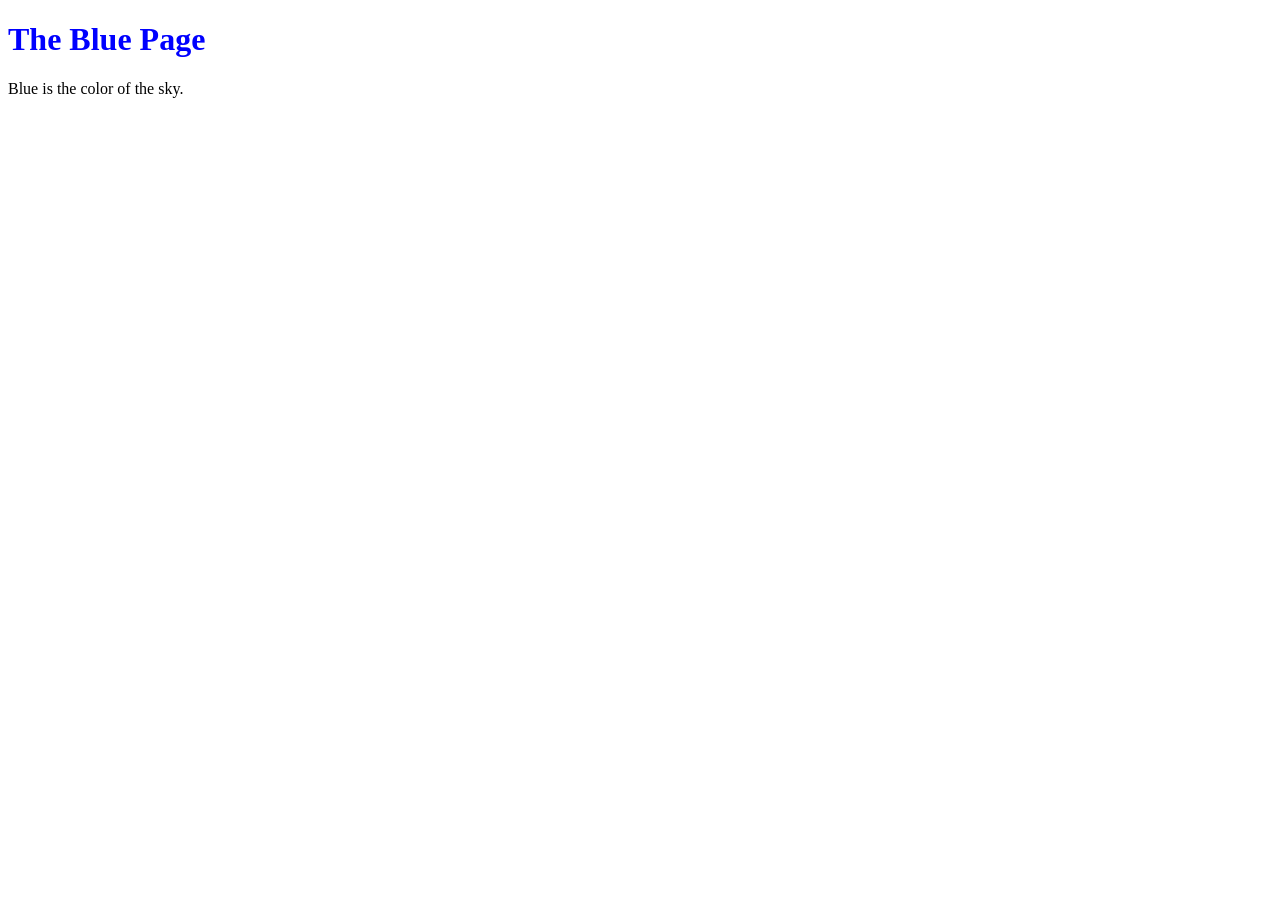
==== blue.html @ 0d78ab5a "Create orange and blue pages" ====
<!DOCTYPE html>
<html lang="en">
<head>
   <meta charset="UTF-8">
   <title>The Orange Page</title>
</head>
<body>
 <h1 style="color: #00F">The Blue Page</h1>
 <p>Blue is the color of the sky.</p>
</body>
</html>
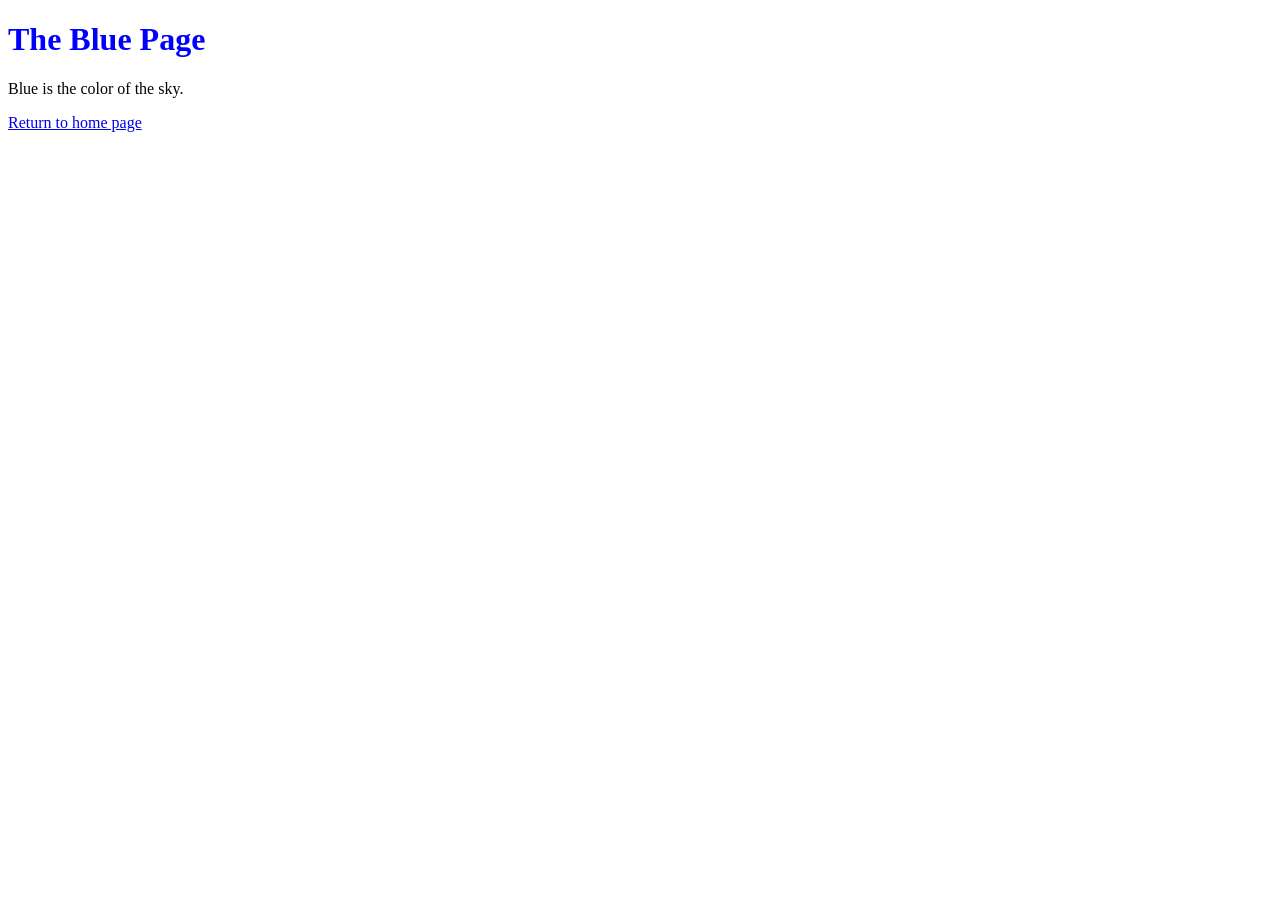
==== commit 31f3f98d: "Add navigation links" ====
--- a/blue.html
+++ b/blue.html
@@ -7,5 +7,6 @@
 <body>
  <h1 style="color: #00F">The Blue Page</h1>
  <p>Blue is the color of the sky.</p>
+ <p><a href="index.html">Return to home page</a></p>
 </body>
 </html>
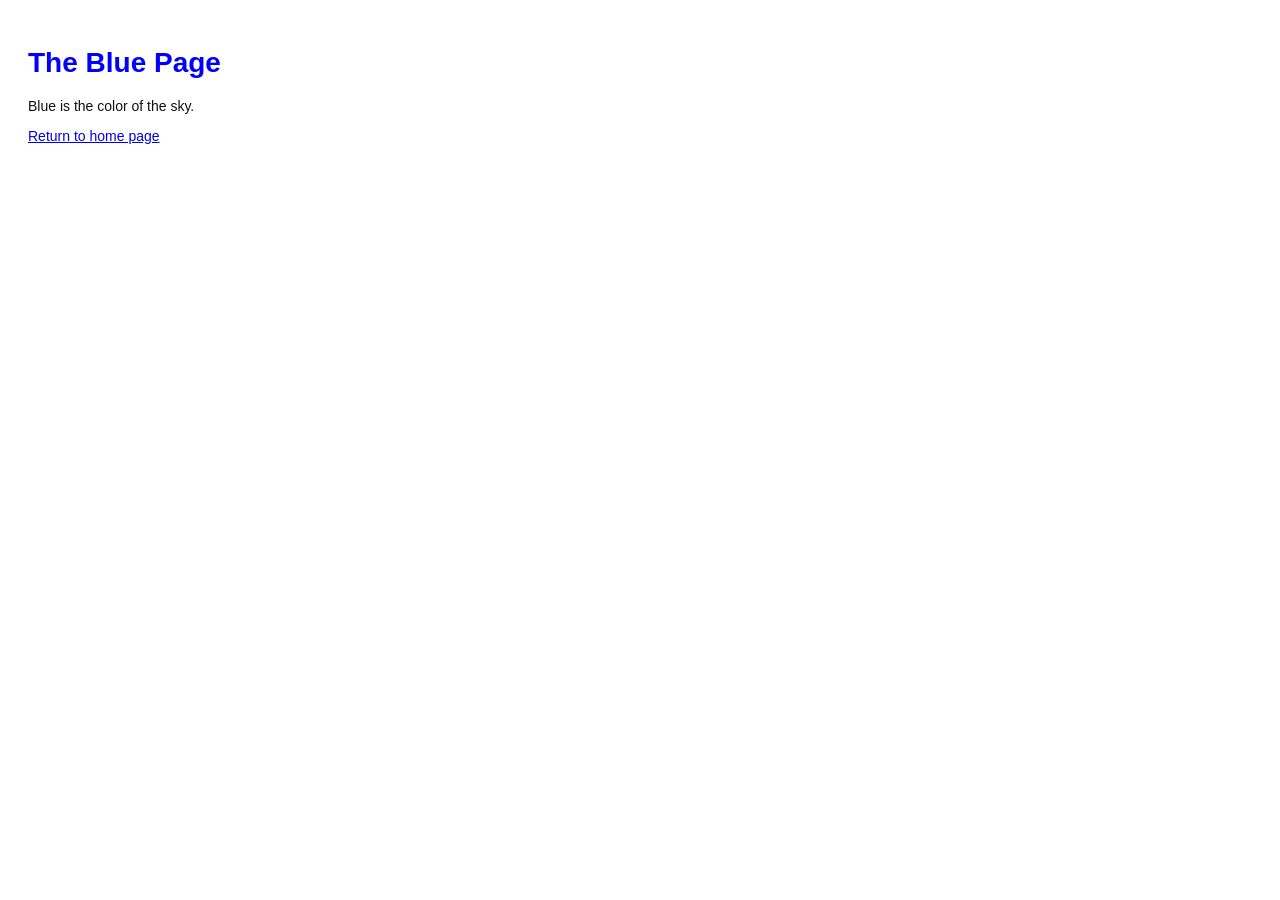
==== commit 5b526044: "Add the html pages to stylesheet" ====
--- a/blue.html
+++ b/blue.html
@@ -3,6 +3,7 @@
 <head>
    <meta charset="UTF-8">
    <title>The Orange Page</title>
+   <link rel="stylesheet" href="styles.css" />
 </head>
 <body>
  <h1 style="color: #00F">The Blue Page</h1>
--- a/styles.css
+++ b/styles.css
@@ -0,0 +1,14 @@
+body {
+  padding: 20px;
+  font-family: Verdana, Arial, Helvetica, sans-serif;
+  font-size: 14px;
+  color: #111;
+}
+
+p, ul {
+  margin-bottom: 10px;
+}
+
+ul {
+  margin-left: 20px;
+}
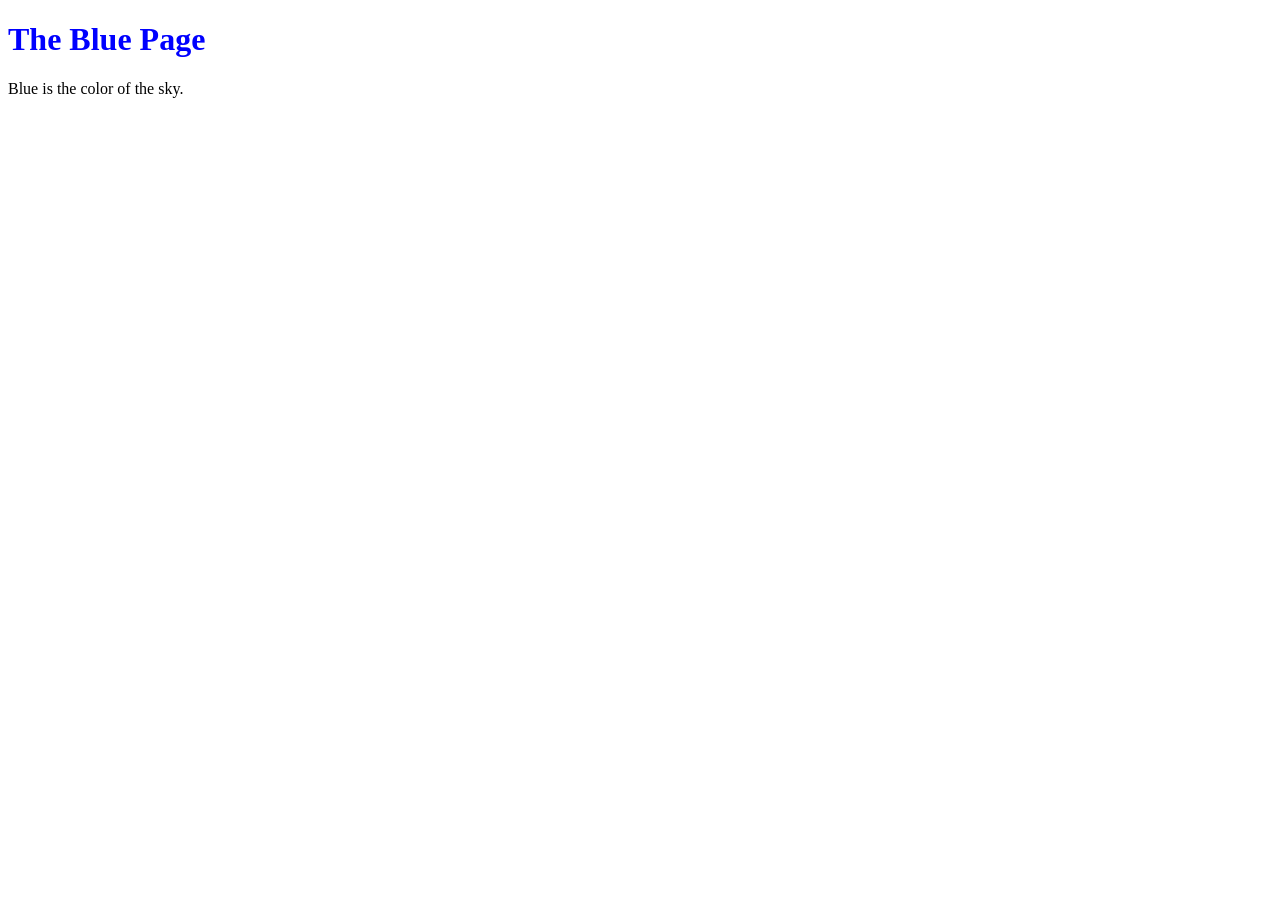
==== commit dafe5777: "Revert "Add navigation links" This reverts commit 31f3f98d13d217725edbfa529e6c3c00fd0caa89." ====
--- a/blue.html
+++ b/blue.html
@@ -3,11 +3,9 @@
 <head>
    <meta charset="UTF-8">
    <title>The Orange Page</title>
-   <link rel="stylesheet" href="styles.css" />
 </head>
 <body>
  <h1 style="color: #00F">The Blue Page</h1>
  <p>Blue is the color of the sky.</p>
- <p><a href="index.html">Return to home page</a></p>
 </body>
 </html>
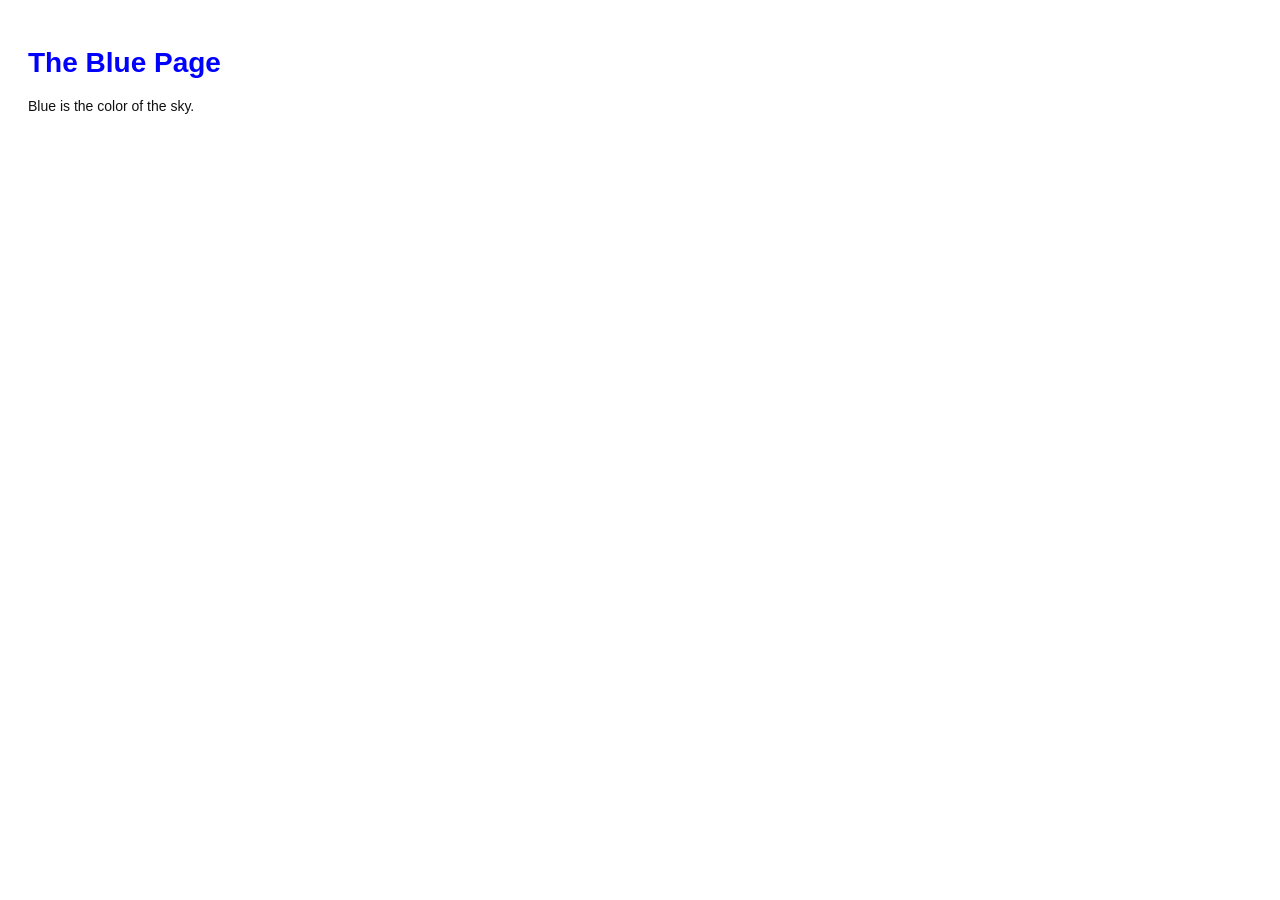
==== commit f864c55e: "Merge branch 'css' to stable version" ====
--- a/blue.html
+++ b/blue.html
@@ -3,6 +3,7 @@
 <head>
    <meta charset="UTF-8">
    <title>The Orange Page</title>
+   <link rel="stylesheet" href="styles.css" />
 </head>
 <body>
  <h1 style="color: #00F">The Blue Page</h1>
--- a/styles.css
+++ b/styles.css
@@ -0,0 +1,14 @@
+body {
+  padding: 20px;
+  font-family: Verdana, Arial, Helvetica, sans-serif;
+  font-size: 14px;
+  color: #111;
+}
+
+p, ul {
+  margin-bottom: 10px;
+}
+
+ul {
+  margin-left: 20px;
+}
